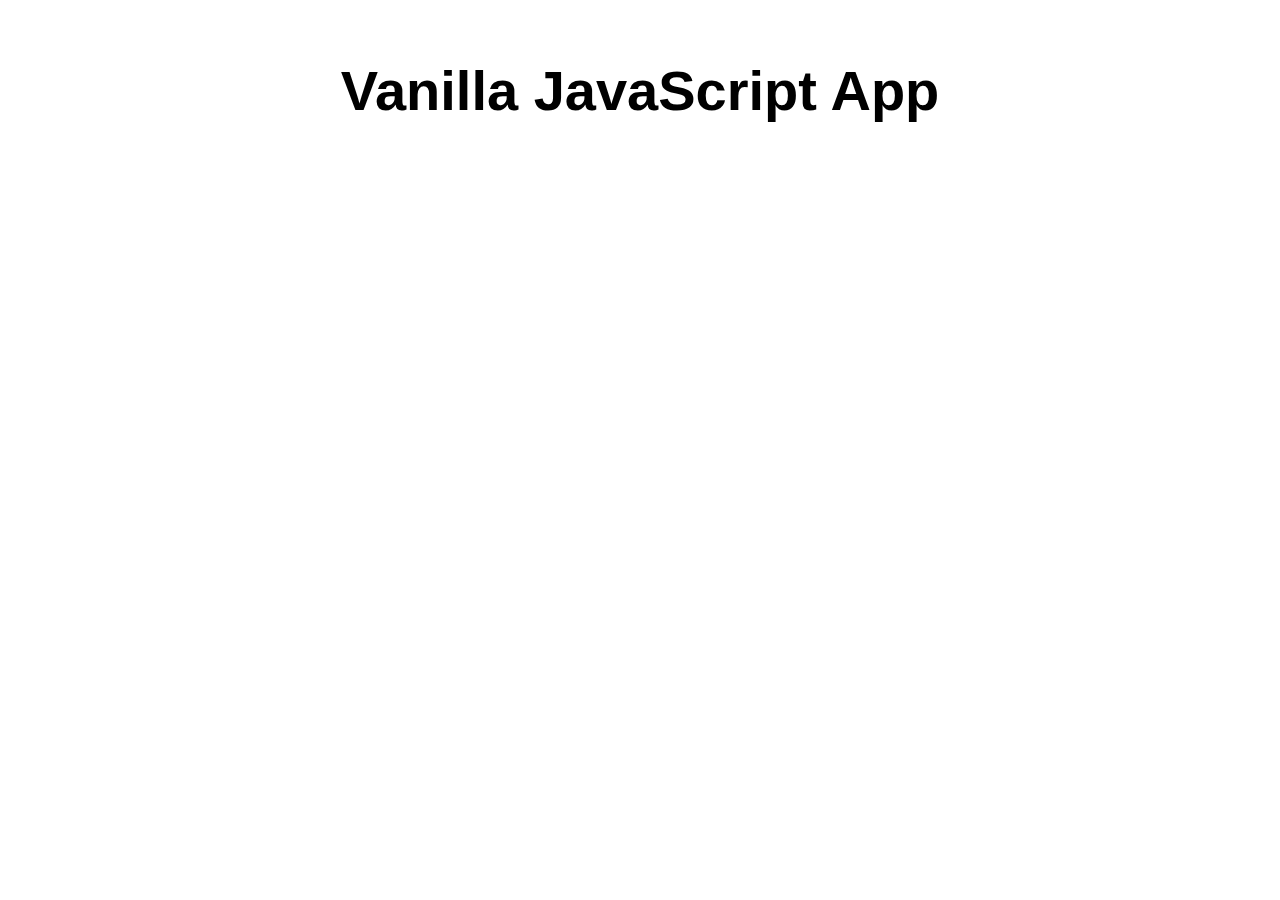
==== src/index.html @ da0318ec "Initial commit" ====
<!DOCTYPE html>
<html lang="en">

<head>
  <meta charset="UTF-8">
  <meta name="viewport" content="width=device-width, initial-scale=1.0">
  <link rel="stylesheet" href="styles.css">
  <title>Vanilla JavaScript App</title>
</head>

<body>
  <main>
    <h1>Vanilla JavaScript App</h1>
  </main>
</body>

</html>
---- src/styles.css ----
* {
  font-family: Arial, Helvetica, sans-serif;
}

html, body {
  margin: 0;
  border: 0;
  padding: 0;
  background-color: #fff;
}

main {
  margin: auto;
  width: 50%;
  padding: 20px;
}

main > h1 {
  text-align: center;
  font-size: 3.5em;
}
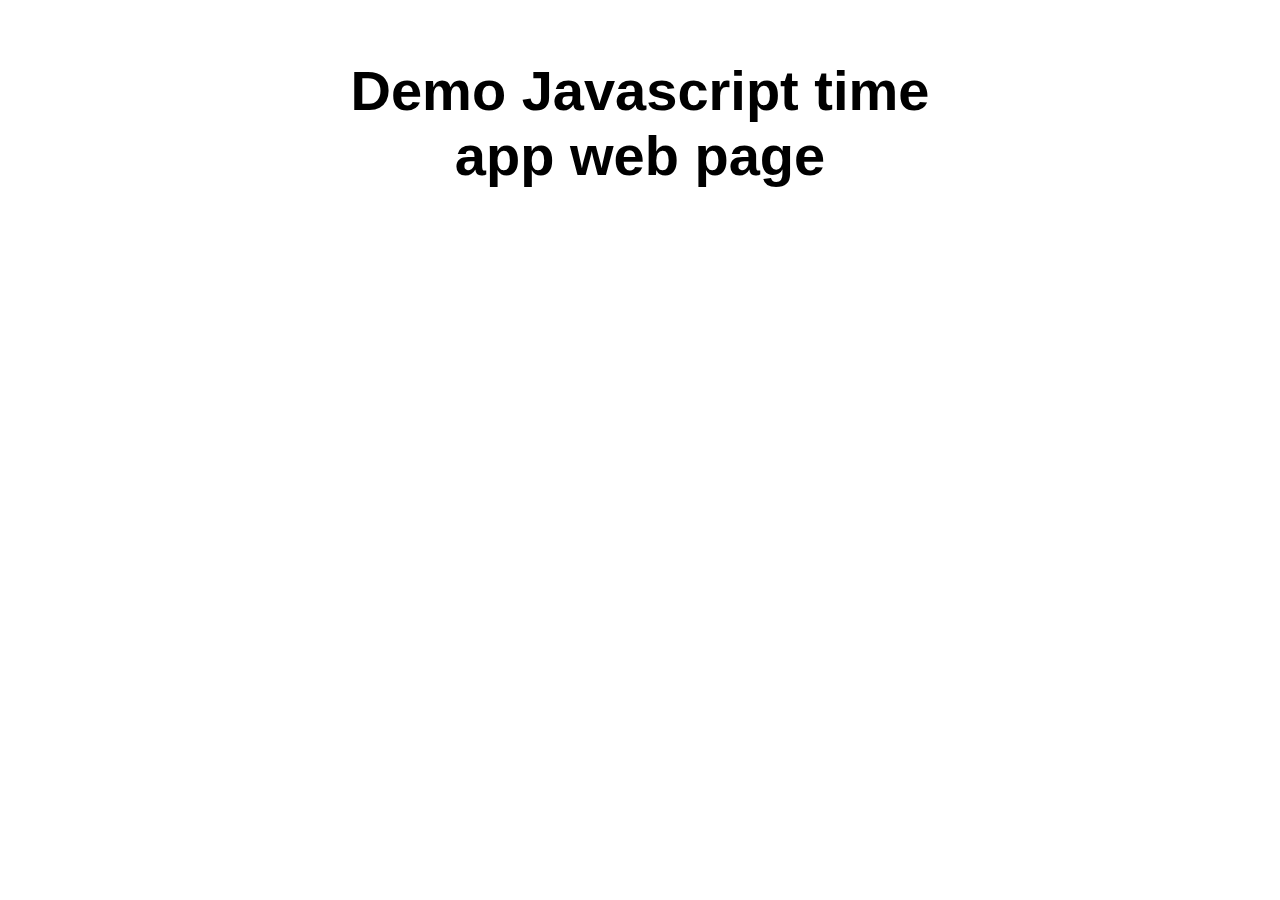
==== commit 53769ee6: "Update index.html" ====
--- a/src/index.html
+++ b/src/index.html
@@ -5,13 +5,33 @@
   <meta charset="UTF-8">
   <meta name="viewport" content="width=device-width, initial-scale=1.0">
   <link rel="stylesheet" href="styles.css">
-  <title>Vanilla JavaScript App</title>
+  <title>VSCODE1 Demo JavaScript Time App</title>
 </head>
 
 <body>
   <main>
-    <h1>Vanilla JavaScript App</h1>
+    <h1>Demo Javascript time app web page</h1>
   </main>
+
+  <script type='text/javascript' src='//static.queue-it.net/script/queueclient.min.js'></script>
+
+  <script
+    data-queueit-c='hluk'
+    type='text/javascript'
+    src='//static.queue-it.net/script/queueconfigloader.min.js'>
+  </script>
+  
+  <script type="text/javascript" charset="utf-8">
+    let a;
+    let time;
+    setInterval(() => {
+      a = new Date();
+      time = a.getHours() + ':' + a.getMinutes() + ':' + a.getSeconds();
+      document.getElementById('time').innerHTML = time;
+    }, 1000);
+  </script>
+  
+  <span id="time"></span>
 </body>
 
-</html>+</html>
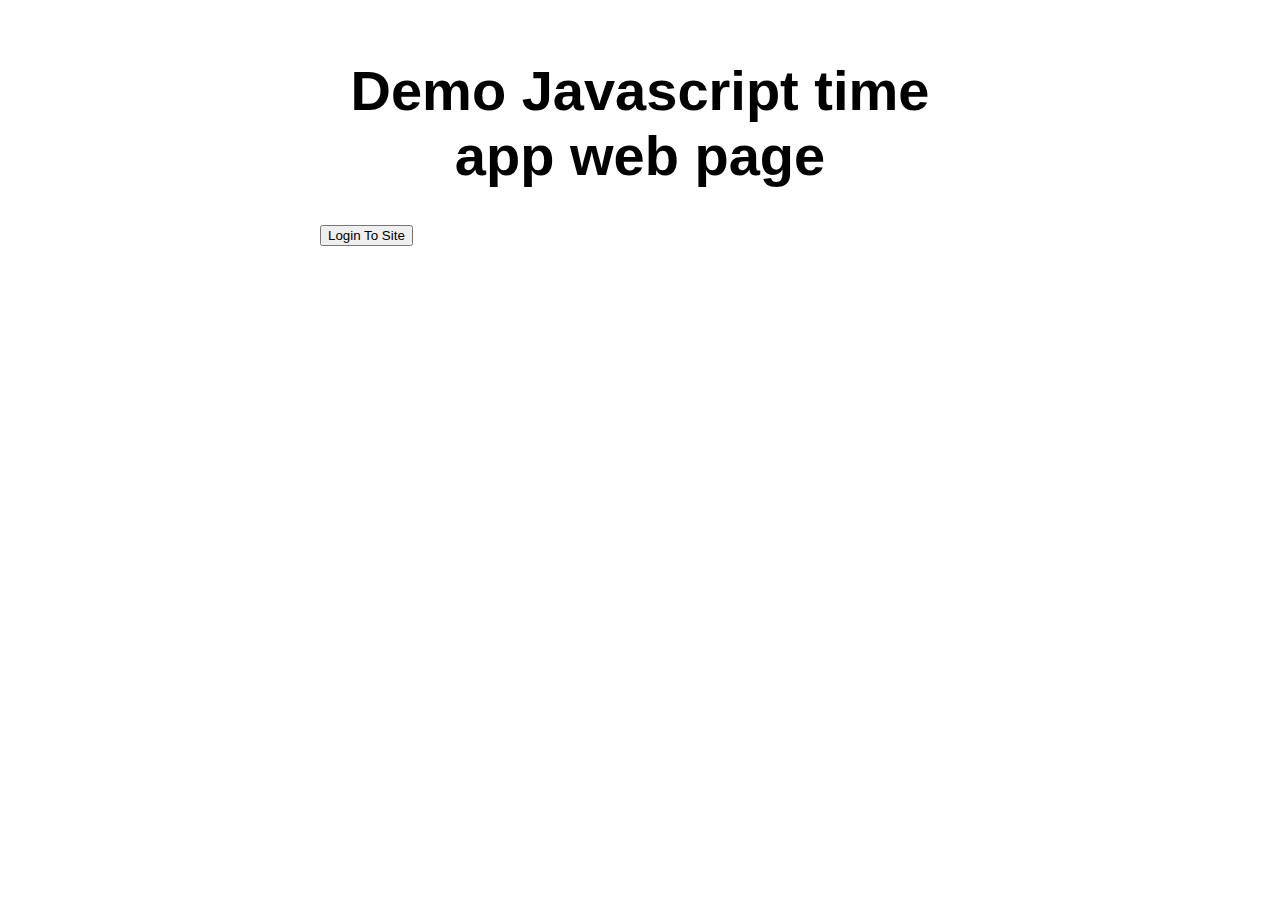
==== commit 9c588a7a: "Update index.html" ====
--- a/src/index.html
+++ b/src/index.html
@@ -11,6 +11,11 @@
 <body>
   <main>
     <h1>Demo Javascript time app web page</h1>
+
+    <a href="http://static.mgwlab.co.uk/login/index.html">
+   <input type="button" value="Login To Site" />
+    </a>
+    
   </main>
 
   <script type='text/javascript' src='//static.queue-it.net/script/queueclient.min.js'></script>
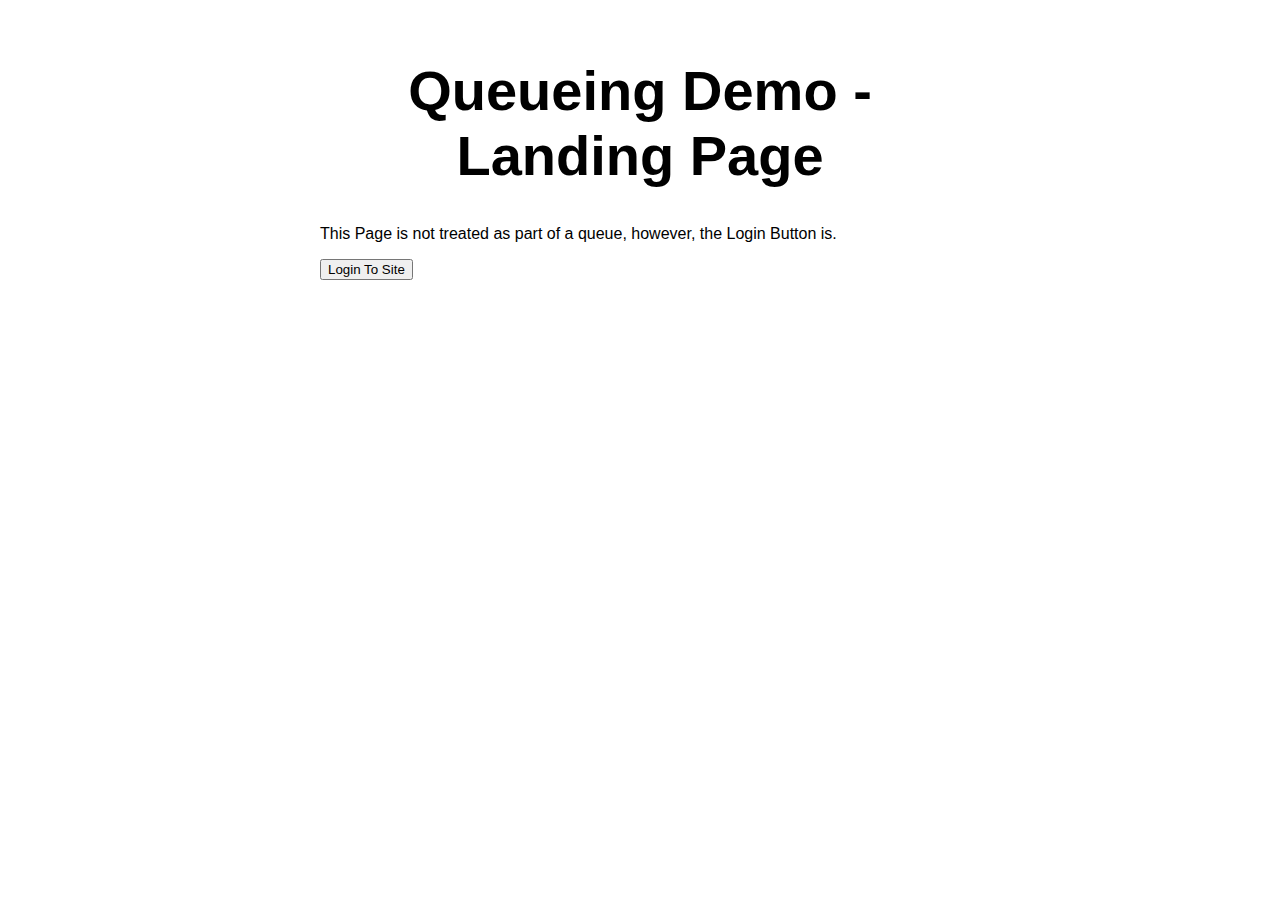
==== commit c244c6e2: "Update index.html" ====
--- a/src/index.html
+++ b/src/index.html
@@ -5,13 +5,14 @@
   <meta charset="UTF-8">
   <meta name="viewport" content="width=device-width, initial-scale=1.0">
   <link rel="stylesheet" href="styles.css">
-  <title>VSCODE1 Demo JavaScript Time App</title>
+  <title>Queueing Demo - Landing Page</title>
 </head>
 
 <body>
   <main>
-    <h1>Demo Javascript time app web page</h1>
+    <h1>Queueing Demo - Landing Page</h1>
 
+    <p>This Page is not treated as part of a queue, however, the Login Button is.</p>
     <a href="http://static.mgwlab.co.uk/login/index.html">
    <input type="button" value="Login To Site" />
     </a>
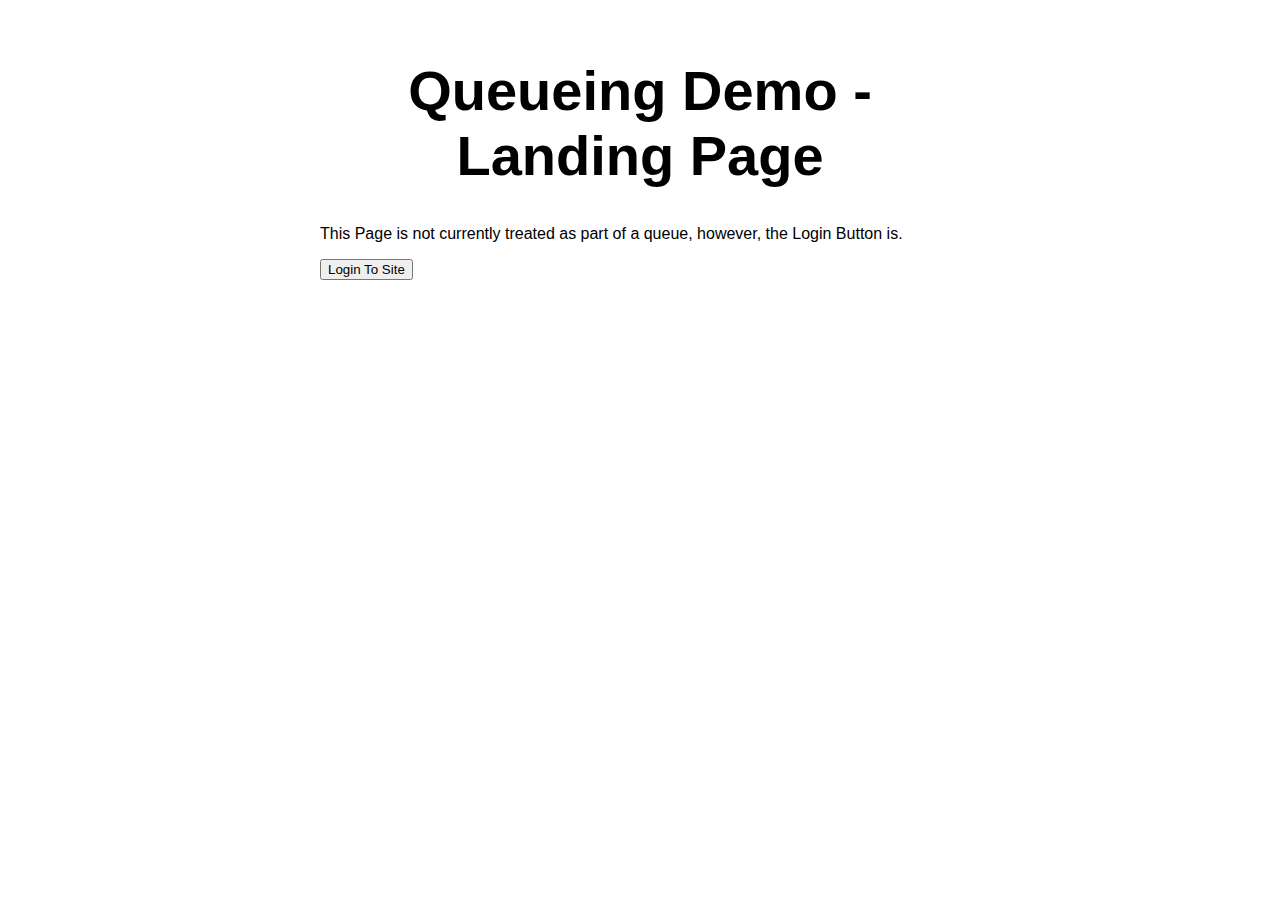
==== commit 0d98ce5f: "Update index.html" ====
--- a/src/index.html
+++ b/src/index.html
@@ -12,20 +12,12 @@
   <main>
     <h1>Queueing Demo - Landing Page</h1>
 
-    <p>This Page is not treated as part of a queue, however, the Login Button is.</p>
+    <p>This Page is not currently treated as part of a queue, however, the Login Button is.</p>
     <a href="http://static.mgwlab.co.uk/login/index.html">
    <input type="button" value="Login To Site" />
     </a>
     
   </main>
-
-  <script type='text/javascript' src='//static.queue-it.net/script/queueclient.min.js'></script>
-
-  <script
-    data-queueit-c='hluk'
-    type='text/javascript'
-    src='//static.queue-it.net/script/queueconfigloader.min.js'>
-  </script>
   
   <script type="text/javascript" charset="utf-8">
     let a;
